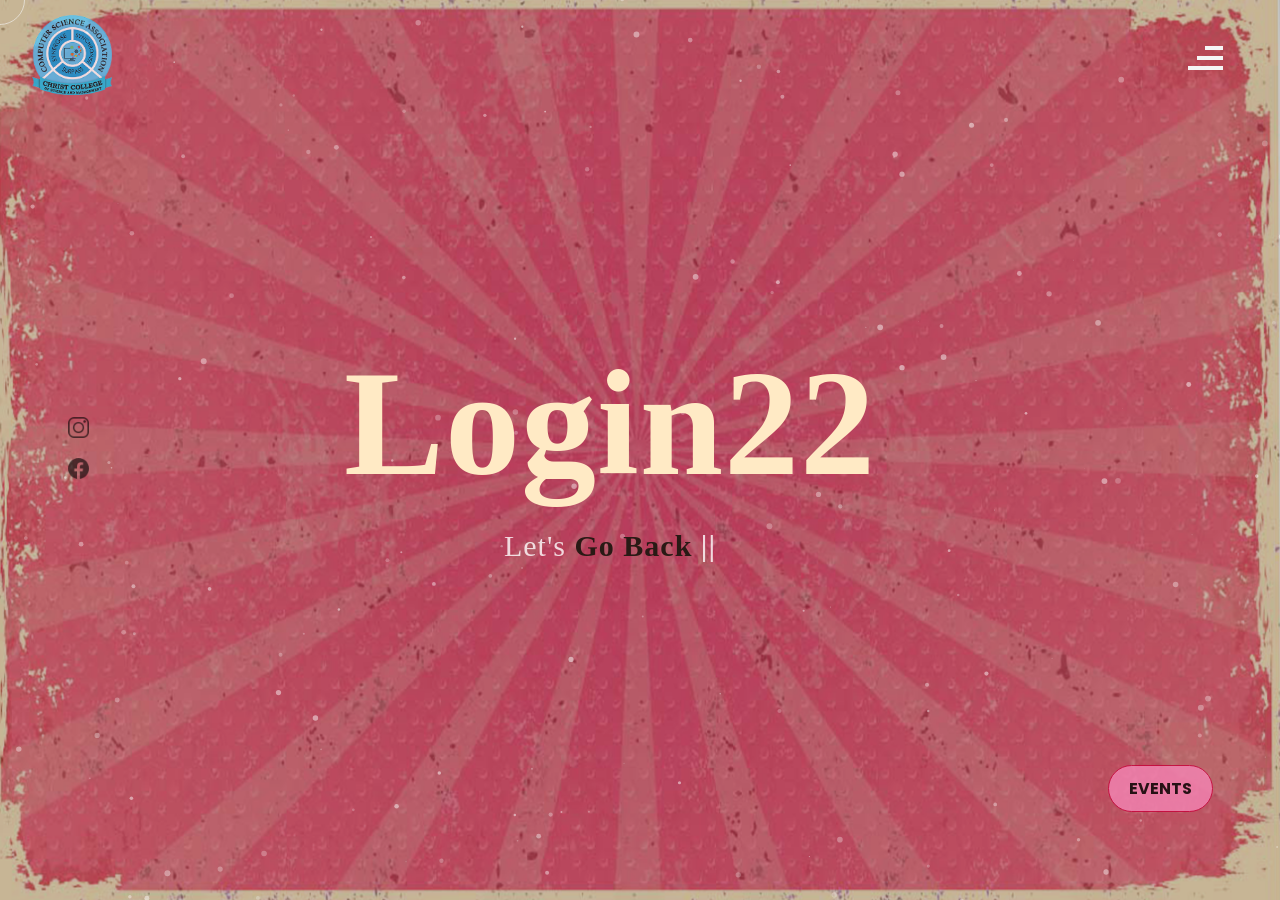
==== index.html @ e576073c "Add files via upload" ====
<!DOCTYPE html>
<html lang="en">
<head>
    <meta charset="UTF-8">
    <meta name="viewport" content="width=device-width, initial-scale=1.0">
    <title>Registeration for LOGIN</title>
  <!--favicon-img--> 
   <link rel="icon" type="image/png" href="images/cs logo.png">
   <!--favicon-img-->
   <!--main css file should not be removed -->
    <link rel="stylesheet" href="css/index.css">
    <!--main css file-->
    <script src="https://cdnjs.cloudflare.com/ajax/libs/gsap/3.2.6/gsap.min.js"></script>
</head>
<body>
    <!--contains all the div-->
    <div id="all">
    <!--mouse  follower-->
      <div class="cursor"></div>
    <!--mouse  follower-->
    <!--loader-->
        <div id="loader">
            <span class="color">Department of CS</span>Presents
        </div>
    <!--loader-end-->
    <!--link-screen-->
        <div id="breaker">
        </div>
        <div id="breaker-two">
        </div>
    <!--link-screen-->
        <!--Main-Section-->
        <!--Navigator-fullscreen-->
        <div id="navigation-content">
            <div class="navigation-close">
                <span class="close-first"></span>
                <span class="close-second"></span>
            </div>
            <div class="navigation-links">
                <a href="#" data-text="HOME" id="home-link"  >HOME</a>
                <a href="#" data-text="ABOUT" id="about-link" >ABOUT</a>
                <a href="#" data-text="EVENTS" id="blog-link" >EVENTS</a>
            </div>
        </div>
        <!--Navigator-Fullscreen END-->
          <!--Home Page-->
        <!--Menubar-->
        <div id="navigation-bar">
            <img src="images/cs logo.png" alt="logo">
            <div class="menubar">
                <span class="first-span"></span>
                <span class="second-span"></span>
                <span class="third-span"></span>
            </div>
        </div>
        <!--Menubar End-->
          <!--Header-->
        <div id="header">
            <div id="particles"></div>
              <!--Social Media Links-->
            <div class="social-media-links">
               <a href="https://www.instagram.com/login22__/"
				  target="_blank"><img src="images/instagram logo.png" class="social-media" alt="instagram-logo"></a><!--Your instagram homepage link inser in place of "#"-->
                <a href="https://www.facebook.com/Login-22-112649231050383/"
				   target="_blank"><img src="images/facebook logo.png" class="social-media" alt="facebook-logo"></a>
          </div>
            <!--Social Media Links end-->
          <div class="header-content">
            <div class="header-content-box">
                <div class="firstline"><span>Login</span>22</div>
                <div class="secondline">
                Let's<b>
		<span class="txt-rotate" style=color:#291a15 data-period="1200"data-rotate='[ " Go Back in TIME...", " Take a Step Back...", " Go Classic..." ]'> </span>
            <span class="slash">||</span></b>
        </div>
				
</div>
			  <div class="portfolio-text">
				 <a href="#"><button><span class="index"><b>EVENTS</b><i class="gg-arrow-right"></i></span></button></a></div>
</div>
            <!--header image-->
          <!--header image end-->
        </div>
           <!--Header End-->
        <!--HomePage End-->
        <!--Main-Section End-->
        <!--about-->
        <div id="about"> <!--about content-->
            <div id="about-content">
                <div class="about-header">
                    About <span class="color">Us</span>
                    <span class ="header-caption">Get to Know <span class="color"> Us</span></span>
                </div><div class="social-media-links" >
               <a href="https://www.google.com/maps/place/Christ+college+of+science+and+management/@12.8858699,77.8894991,17z/data=!3m1!4b1!4m5!3m4!1s0x3bae752dd01a4ffb:0x5cf9dc9719b3bed8!8m2!3d12.8858647!4d77.8916878"
				  target="_blank"><img src="images/map.png" class="social-media" alt="instagram-logo"></a></div>
                <div class="about-main">
            <div class="about-first-paragraph wow">
            <!--about description-->
               <span class="about-first-line">
                     LOGIN
                    <span class="color">22</span><br>
                      Department of CS </span>
                     <br>
               <span class="about-second-line"> CSA(Computer Science Association) has helmed numerous events to its success in the past. CSA is always proud to boast about our biggest and most awaited event in a year. We began login first with just an exhibition confined to 2 rooms back in 2018. This later growed into an intercollegiate fest, intercollegiate gaming fest and now stands tall as a National Level IT Fest, attracting over 500 participants nationwide.</span>
            </div>
            <!--about picture-->
            <div class="about-img">
                <img src="images/abooutt.jpeg" alt="Your Image">
            </div>
            </div>
    
            </div>
            <!--services start-->            <!--services content end-->
            <!--services end-->
    <!--copyright-section You Can Remove After Downloading-->
            <div class="footer">
             <div class="footer-text">
                 <img src="./images/copyright.png" alt="copyright-img" class="images" height="14px"> Willy Wonkas
             </div>
            </div>
    <!--copyright-section-->
        </div>
        <!--about end-->
        <!--portfolio-->        <!--portfolio end-->
        <!--blog-->
        <div id="blog">
<div class="blog-header"><span> Events</span></div>
            <div class="blog-content">
                 <div class="blogs">
                     <a href="#">
                     <div class="img">
                        <img src="images/sonic.jpeg" alt="blog-one">
                        <div class="blog-date">TECH</div>
                     </div>
                     <div class="blog-text">
                         <h3>Sonic-The manager</h3>
                         <p> Sonic-The manager is an event  which tests your knowledge on Solid communication, problem solving, desision-making and the ability to think and act Strategically. The participants can experience the real time iterview in the it field. </p>
                     </div></a>
                 </div>      
                 <div class="blogs">
                    <a href="#">
                    <div class="img">
                        <img src="images/plaroid.jpeg" alt="blog-two">
                        <div class="blog-date">TECH</div>
                    </div>
                    <div class="blog-text">
                        <h3>Polaroid</h3>
                        <p>Polaroid is a Photography event to prove your skills on Creativity, Photography and test your Patience and concentration</p>
                    </div></a>
                </div>      
                <div class="blogs">
                    <a href="#">
                    <div class="img">
                        <img src="images/cassatte.jpeg" alt="blog-three">
                        <div class="blog-date">TECH</div>
                    </div>
                    <div class="blog-text">
                        <h3>Cassette</h3>
                        <p>Cassette is a videography event which demonstrates the art of capturing the special moments in the form of a video. Cassette tests your creativity and Passion about creating memories through a video.</p>
                    </div></a>
                </div>
                <div class="blogs">
                    <a href="#">
                    <div class="img">
                        <img src="images/pacman.png" alt="blog-four">
                        <div class="blog-date">TECH</div>
                    </div>
                    <div class="blog-text">
                        <h3>Finding PAC-MAN</h3>
                        <p>Finding Pac-man is an debugging event, which is a competition that tests your Knowledge in the Coding world and distinctive programming languages</p>
                    </div></a>
                </div>  
                <div class="blogs">
                    <a href="#">
                    <div class="img">
                        <img src="images/Tetris.jpg" alt="blog-five">
                        <div class="blog-date">TECH</div>
                    </div>
                    <div class="blog-text">
                        <h3>Tetris Design</h3>
                        <p>Tetris Design is a Photoediting event to match up the act of altering an image  and to showcase your imaginative and innovative edge. The participants need to match up trainstorming creative concepts with editors.</p>
                    </div></a>
					</div>  
                <div class="blogs">
                    <a href="#">
                    <div class="img">
                        <img src="images/post-six.jpg" alt="blog-six">
                        <div class="blog-date">TECH</div>
                    </div>
                    <div class="blog-text">
                        <h3>Tech Exibition</h3>
                        <p>Lorem ipsum dolor sit amet consectetur adipisicing elit. Explicabo tempora dolorum fuga ratione, unde, 
                            ex quaerat iste numquam nemo nihil nobis rem sint quia recusandae dignissimos quos ut rerum nam.</p>
                    </div></a>
                </div>  
                <div class="blogs">
                    <a href="#">
                    <div class="img">
                        <img src="images/nfs.jpg" alt="blog-six">
                        <div class="blog-date">NON-TECH</div>
                    </div>
                    <div class="blog-text">
                        <h3>NFS Most Wanted</h3>
                        <p>NFS - Most wanted is a series of races against a driver in the most wanted list. The game focuses on Street racing-oriented gameplay involving a selection of event.</p>
                    </div></a>
					</div>  
                <div class="blogs">
                    <a href="#">
                    <div class="img">
                        <img src="images/carnival.jpg" alt="blog-five">
                        <div class="blog-date">NON-TECH</div>
                    </div>
                    <div class="blog-text">
                        <h3>Carnival Games</h3>
                        <p>Carnival games is a collection of fun exiciting events where participants compete to win prizes.</p>
                    </div></a>
                </div>  
                <div class="blogs">
                    <a href="#">
                    <div class="img">
                        <img src="images/bgmi.jpg" alt="blog-six">
                        <div class="blog-date">NON-TECH</div>
                    </div>
                    <div class="blog-text">
                        <h3>BGMI</h3>
                        <p>Battlegrounds Mobile India a player Versus player shooter game where upto 100 players compete in a battle royale, a type of last man standing death match in which players compete to survive.</p>
                    </div></a>
					                </div>  
                <div class="blogs">
                    <a href="#">
                    <div class="img">
                        <img src="images/codm.jpg" alt="blog-six">
                        <div class="blog-date">NON-TECH</div>
                    </div>
                    <div class="blog-text">
                        <h3>Call Of Duty:Mobile</h3>
                        <p></p>
                    </div></a>
					<div class="portfolio-text">
				 <a href="https://forms.gle/BiQNXXg96SvcwKdm6" target="_blank"><button><span class="index"><b>REGISTER NOW</b><i class="gg-arrow-right"></i></span></button></a></div>
                </div>        
            </div>
               <!--copyright-section You Can Remove After Downloading-->
               <div class="footer">
                <div class="footer-text">
                    <img src="./images/copyright.png" alt="copyright-img" class="images" height="14px"> Willy Wonkas
                </div>
               </div>
       <!--copyright-section-->
        </div>
        <!--blog end-->
        <!--contact-->      <!--contact end-->
    </div>
    <!--all the divisions-->
    <script src="js/jquery.min.js"></script>
    <script src="js/particles.js"></script>
    <script src="js/particles.min.js"></script>
    <script src="js/index.js"></script>
    <!--particles script-->
    <script>
 particlesJS("particles", {"particles":{"number":{"value":120,"density":{"enable":true,"value_area":800}},"color":{"value":"#ffffff"},"shape":{"type":"circle","stroke":{"width":0,"color":"#000000"},"polygon":{"nb_sides":5},"image":{"src":"img/github.svg","width":100,"height":100}},"opacity":{"value":0.5,"random":false,"anim":{"enable":true,"speed":1,"opacity_min":0.1,"sync":false}},"size":{"value":3,"random":true,"anim":{"enable":true,"speed":0,"size_min":0.1,"sync":false}},"line_linked":{"enable":false,"distance":0,"color":"#ffffff","opacity":0.24463576890600452,"width":1.2626362266116362},"move":{"enable":true,"speed":3,"direction":"none","random":false,"straight":false,"out_mode":"out","bounce":false,"attract":{"enable":false,"rotateX":600,"rotateY":1200}}},"interactivity":{"detect_on":"canvas","events":{"onhover":{"enable":false,"mode":"grab"},"onclick":{"enable":true,"mode":"push"},"resize":true},"modes":{"grab":{"distance":400,"line_linked":{"opacity":1}},"bubble":{"distance":400,"size":40,"duration":2,"opacity":8,"speed":3},"repulse":{"distance":200,"duration":0.4},"push":{"particles_nb":4},"remove":{"particles_nb":2}}},"retina_detect":true});
</script>
</body>
</html>
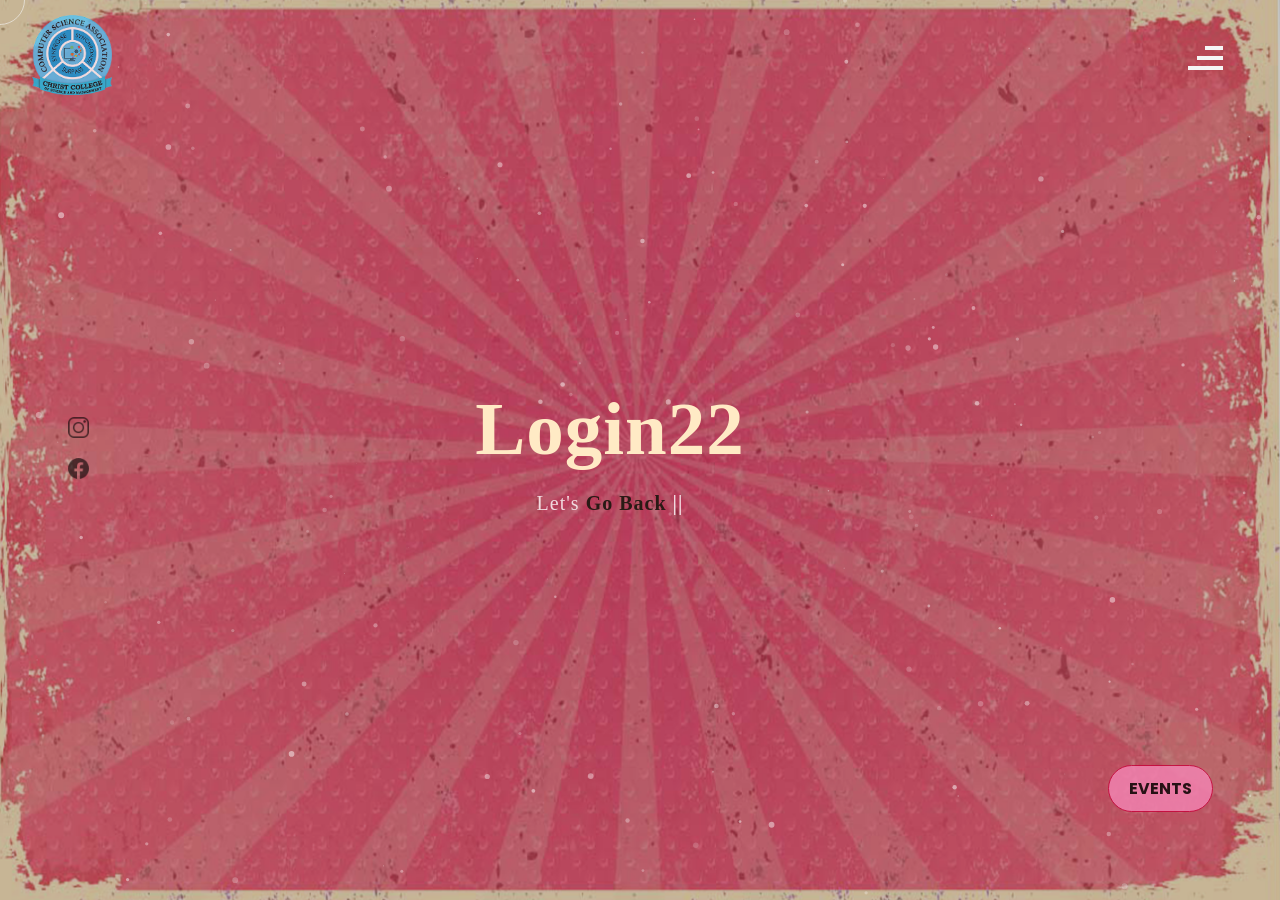
==== commit 9129fe19: "Add files via upload" ====
--- a/index.html
+++ b/index.html
@@ -93,13 +93,13 @@
                     <span class ="header-caption">Get to Know <span class="color"> Us</span></span>
                 </div><div class="social-media-links" >
                <a href="https://www.google.com/maps/place/Christ+college+of+science+and+management/@12.8858699,77.8894991,17z/data=!3m1!4b1!4m5!3m4!1s0x3bae752dd01a4ffb:0x5cf9dc9719b3bed8!8m2!3d12.8858647!4d77.8916878"
-				  target="_blank"><img src="images/map.png" class="social-media" alt="instagram-logo"></a></div>
+				  target="_blank" ><img src="images/map.png" class="social-media" alt="map-logo"></a></div>
                 <div class="about-main">
             <div class="about-first-paragraph wow">
             <!--about description-->
-               <span class="about-first-line">
+               <span class="about-first-line"><b>
                      LOGIN
-                    <span class="color">22</span><br>
+                    <span class="color">22</span></b><br>
                       Department of CS </span>
                      <br>
                <span class="about-second-line"> CSA(Computer Science Association) has helmed numerous events to its success in the past. CSA is always proud to boast about our biggest and most awaited event in a year. We began login first with just an exhibition confined to 2 rooms back in 2018. This later growed into an intercollegiate fest, intercollegiate gaming fest and now stands tall as a National Level IT Fest, attracting over 500 participants nationwide.</span>
@@ -116,7 +116,7 @@
     <!--copyright-section You Can Remove After Downloading-->
             <div class="footer">
              <div class="footer-text">
-                 <img src="./images/copyright.png" alt="copyright-img" class="images" height="14px"> Willy Wonkas
+                 <img src="./images/copyright.png" alt="copyright-img" class="images" height="14px"> Department of CS,CCSM
              </div>
             </div>
     <!--copyright-section-->
@@ -244,7 +244,7 @@
                <!--copyright-section You Can Remove After Downloading-->
                <div class="footer">
                 <div class="footer-text">
-                    <img src="./images/copyright.png" alt="copyright-img" class="images" height="14px"> Willy Wonkas
+                    <img src="./images/copyright.png" alt="copyright-img" class="images" height="14px"> Department of CS,CCSM
                 </div>
                </div>
        <!--copyright-section-->
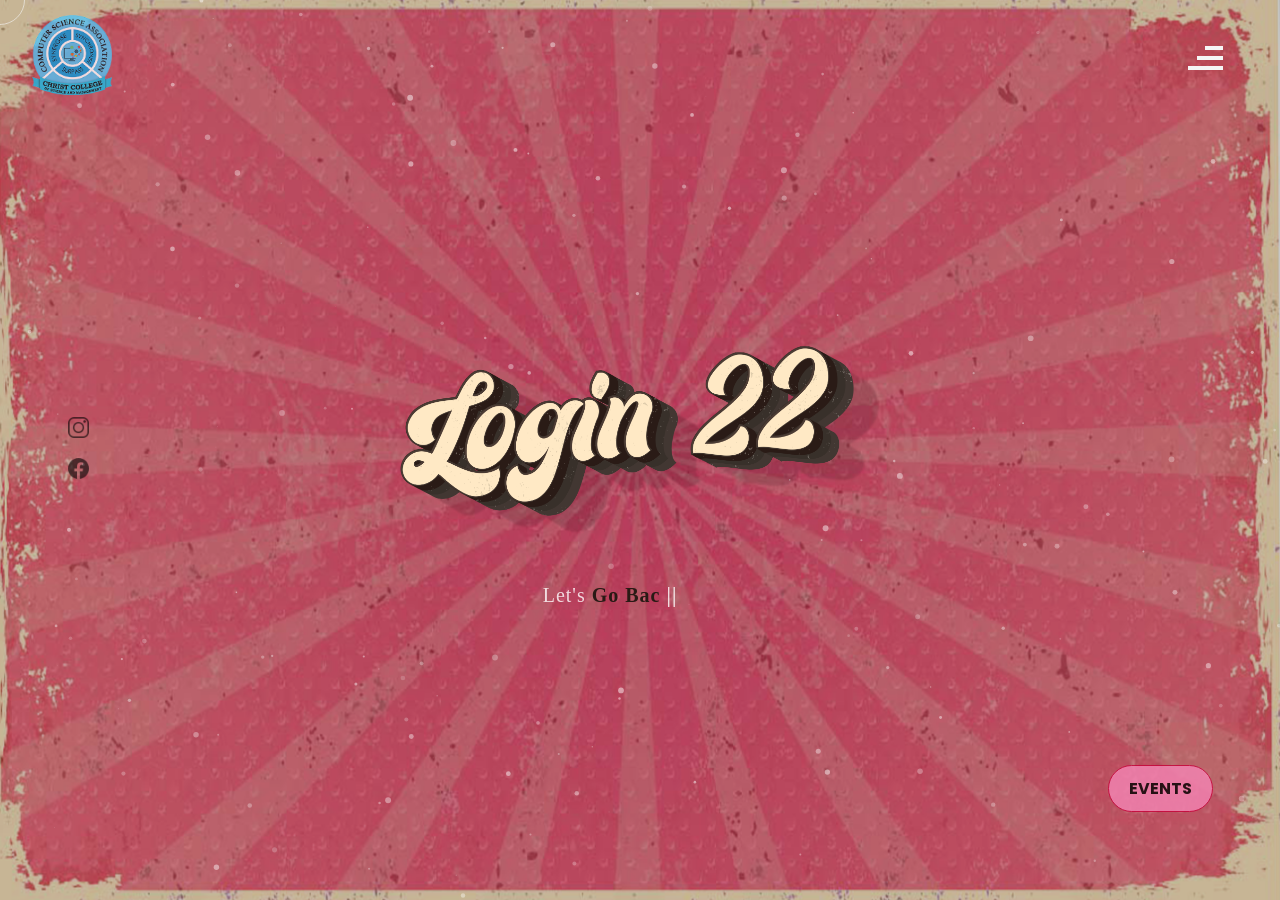
==== commit 2898fd46: "Add files via upload" ====
--- a/index.html
+++ b/index.html
@@ -66,9 +66,9 @@
 				   target="_blank"><img src="images/facebook logo.png" class="social-media" alt="facebook-logo"></a>
           </div>
             <!--Social Media Links end-->
-          <div class="header-content">
+          <div class="header-content"><img src="images/LOGIN TITLE.png" height="30%" width="40%" style="position:center" alt="login 22">
             <div class="header-content-box">
-                <div class="firstline"><span>Login</span>22</div>
+                <!--div class="firstline"><span>Login</span>22</div-->
                 <div class="secondline">
                 Let's<b>
 		<span class="txt-rotate" style=color:#291a15 data-period="1200"data-rotate='[ " Go Back in TIME...", " Take a Step Back...", " Go Classic..." ]'> </span>
@@ -91,9 +91,7 @@
                 <div class="about-header">
                     About <span class="color">Us</span>
                     <span class ="header-caption">Get to Know <span class="color"> Us</span></span>
-                </div><div class="social-media-links" >
-               <a href="https://www.google.com/maps/place/Christ+college+of+science+and+management/@12.8858699,77.8894991,17z/data=!3m1!4b1!4m5!3m4!1s0x3bae752dd01a4ffb:0x5cf9dc9719b3bed8!8m2!3d12.8858647!4d77.8916878"
-				  target="_blank" ><img src="images/map.png" class="social-media" alt="map-logo"></a></div>
+                </div>
                 <div class="about-main">
             <div class="about-first-paragraph wow">
             <!--about description-->
@@ -109,7 +107,9 @@
                 <img src="images/abooutt.jpeg" alt="Your Image">
             </div>
             </div>
-    
+    <div class="social-media-links" >
+               <a href="https://www.google.com/maps/place/Christ+college+of+science+and+management/@12.8858699,77.8894991,17z/data=!3m1!4b1!4m5!3m4!1s0x3bae752dd01a4ffb:0x5cf9dc9719b3bed8!8m2!3d12.8858647!4d77.8916878"
+				  target="_blank" style="position:right" ><img src="images/map.png" class="social-media" alt="map-logo"></a></div>
             </div>
             <!--services start-->            <!--services content end-->
             <!--services end-->
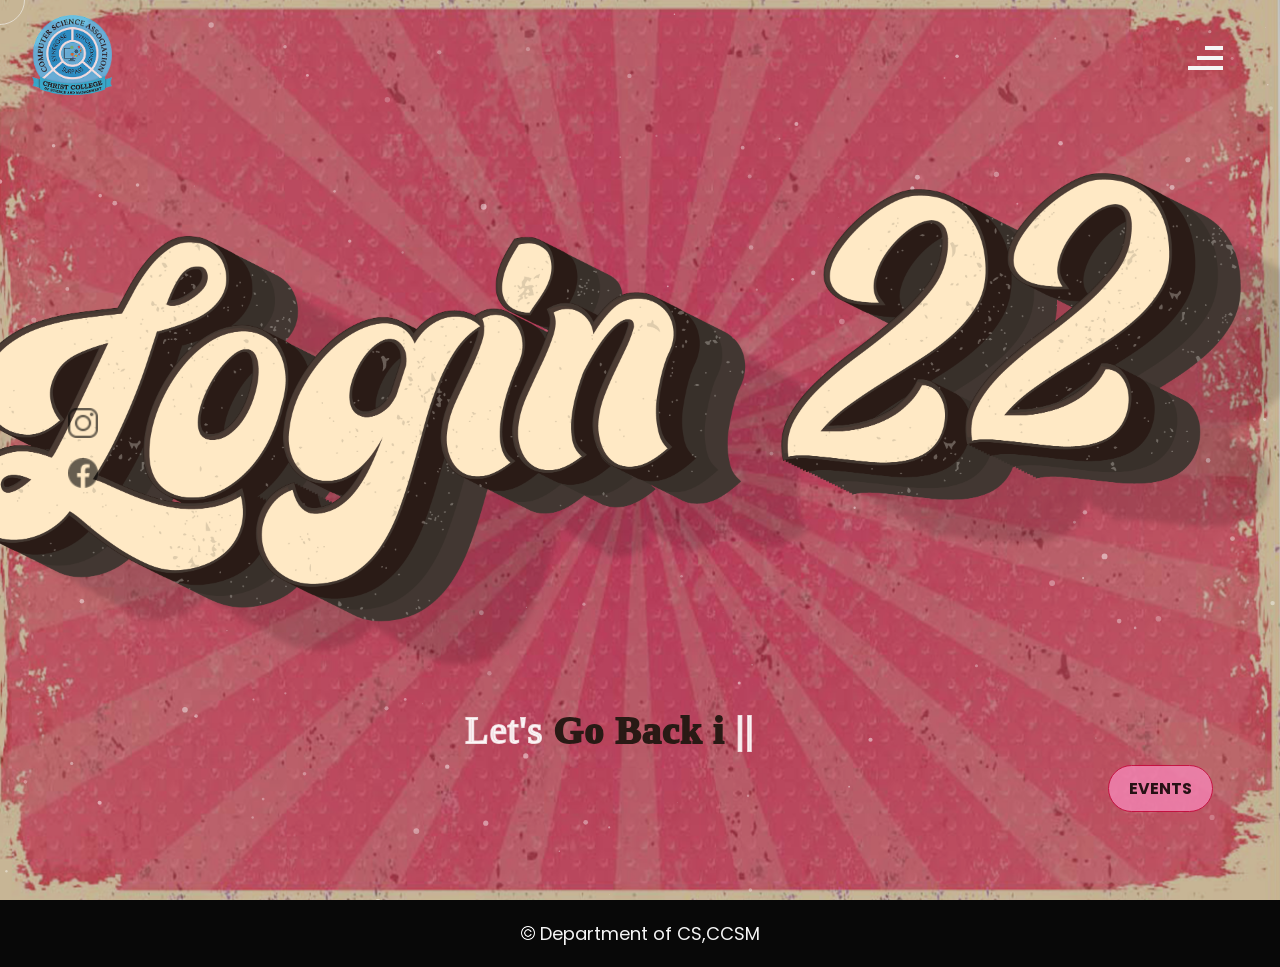
==== commit 05255832: "Add files via upload" ====
--- a/index.html
+++ b/index.html
@@ -66,12 +66,12 @@
 				   target="_blank"><img src="images/facebook logo.png" class="social-media" alt="facebook-logo"></a>
           </div>
             <!--Social Media Links end-->
-          <div class="header-content"><img src="images/LOGIN TITLE.png" height="30%" width="40%" style="position:center" alt="login 22">
+          <div class="header-content"><img src="images/LOGIN TITLE.png" height="60%" style="position:center" alt="login 22">
             <div class="header-content-box">
                 <!--div class="firstline"><span>Login</span>22</div-->
                 <div class="secondline">
                 Let's<b>
-		<span class="txt-rotate" style=color:#291a15 data-period="1200"data-rotate='[ " Go Back in TIME...", " Take a Step Back...", " Go Classic..." ]'> </span>
+		<span class="txt-rotate" style="color:#291a15" data-period="1200" data-rotate='[ " Go Back in TIME...", " Take a Step Back...", " Go Classic..." ]'> </span>
             <span class="slash">||</span></b>
         </div>
 				
@@ -107,16 +107,15 @@
                 <img src="images/abooutt.jpeg" alt="Your Image">
             </div>
             </div>
-    <div class="social-media-links" >
-               <a href="https://www.google.com/maps/place/Christ+college+of+science+and+management/@12.8858699,77.8894991,17z/data=!3m1!4b1!4m5!3m4!1s0x3bae752dd01a4ffb:0x5cf9dc9719b3bed8!8m2!3d12.8858647!4d77.8916878"
-				  target="_blank" style="position:right" ><img src="images/map.png" class="social-media" alt="map-logo"></a></div>
+    <div >
+              <a href="https://www.google.com/maps/place/Christ+college+of+science+and+management/@12.8858699,77.8894991,17z/data=!3m1!4b1!4m5!3m4!1s0x3bae752dd01a4ffb:0x5cf9dc9719b3bed8!8m2!3d12.8858647!4d77.8916878" target="_blank"><img src="images/map.png" alt="map-logo" width="10%" height="10%" style="margin-left: auto; margin-right: auto; display: block"></a></div>
             </div>
             <!--services start-->            <!--services content end-->
             <!--services end-->
     <!--copyright-section You Can Remove After Downloading-->
             <div class="footer">
              <div class="footer-text">
-                 <img src="./images/copyright.png" alt="copyright-img" class="images" height="14px"> Department of CS,CCSM
+                 <img src="./images/copyright.png" alt="copyright-img" class="images" height="14px"> Department of CS, CCSM
              </div>
             </div>
     <!--copyright-section-->
@@ -183,19 +182,7 @@
                     </div></a>
 					</div>  
                 <div class="blogs">
-                    <a href="#">
-                    <div class="img">
-                        <img src="images/post-six.jpg" alt="blog-six">
-                        <div class="blog-date">TECH</div>
-                    </div>
-                    <div class="blog-text">
-                        <h3>Tech Exibition</h3>
-                        <p>Lorem ipsum dolor sit amet consectetur adipisicing elit. Explicabo tempora dolorum fuga ratione, unde, 
-                            ex quaerat iste numquam nemo nihil nobis rem sint quia recusandae dignissimos quos ut rerum nam.</p>
-                    </div></a>
-                </div>  
-                <div class="blogs">
-                    <a href="#">
+                    <a href="#" >
                     <div class="img">
                         <img src="images/nfs.jpg" alt="blog-six">
                         <div class="blog-date">NON-TECH</div>
@@ -205,7 +192,29 @@
                         <p>NFS - Most wanted is a series of races against a driver in the most wanted list. The game focuses on Street racing-oriented gameplay involving a selection of event.</p>
                     </div></a>
 					</div>  
-                <div class="blogs">
+                 
+                <div class="blogs">
+                    <a href="#">
+                    <div class="img">
+                        <img src="images/bgmi.jpg" alt="blog-six">
+                        <div class="blog-date">NON-TECH</div>
+                    </div>
+                    <div class="blog-text">
+                        <h3>BGMI</h3>
+                        <p>Battlegrounds Mobile India a player Versus player shooter game where upto 100 players compete in a battle royale, a type of last man standing death match in which players compete to survive.</p>
+                    </div></a>
+					                </div>  
+                <div class="blogs">
+                    <a href="#">
+                    <div class="img">
+                        <img src="images/codm.jpg" alt="blog-six">
+                        <div class="blog-date">NON-TECH</div>
+                    </div>
+                    <div class="blog-text">
+                        <h3>Call Of Duty:Mobile</h3>
+                        <p></p>
+						</div></a></div>
+					<div class="blogs">
                     <a href="#">
                     <div class="img">
                         <img src="images/carnival.jpg" alt="blog-five">
@@ -215,28 +224,7 @@
                         <h3>Carnival Games</h3>
                         <p>Carnival games is a collection of fun exiciting events where participants compete to win prizes.</p>
                     </div></a>
-                </div>  
-                <div class="blogs">
-                    <a href="#">
-                    <div class="img">
-                        <img src="images/bgmi.jpg" alt="blog-six">
-                        <div class="blog-date">NON-TECH</div>
-                    </div>
-                    <div class="blog-text">
-                        <h3>BGMI</h3>
-                        <p>Battlegrounds Mobile India a player Versus player shooter game where upto 100 players compete in a battle royale, a type of last man standing death match in which players compete to survive.</p>
-                    </div></a>
-					                </div>  
-                <div class="blogs">
-                    <a href="#">
-                    <div class="img">
-                        <img src="images/codm.jpg" alt="blog-six">
-                        <div class="blog-date">NON-TECH</div>
-                    </div>
-                    <div class="blog-text">
-                        <h3>Call Of Duty:Mobile</h3>
-                        <p></p>
-                    </div></a>
+                </div> 
 					<div class="portfolio-text">
 				 <a href="https://forms.gle/BiQNXXg96SvcwKdm6" target="_blank"><button><span class="index"><b>REGISTER NOW</b><i class="gg-arrow-right"></i></span></button></a></div>
                 </div>        
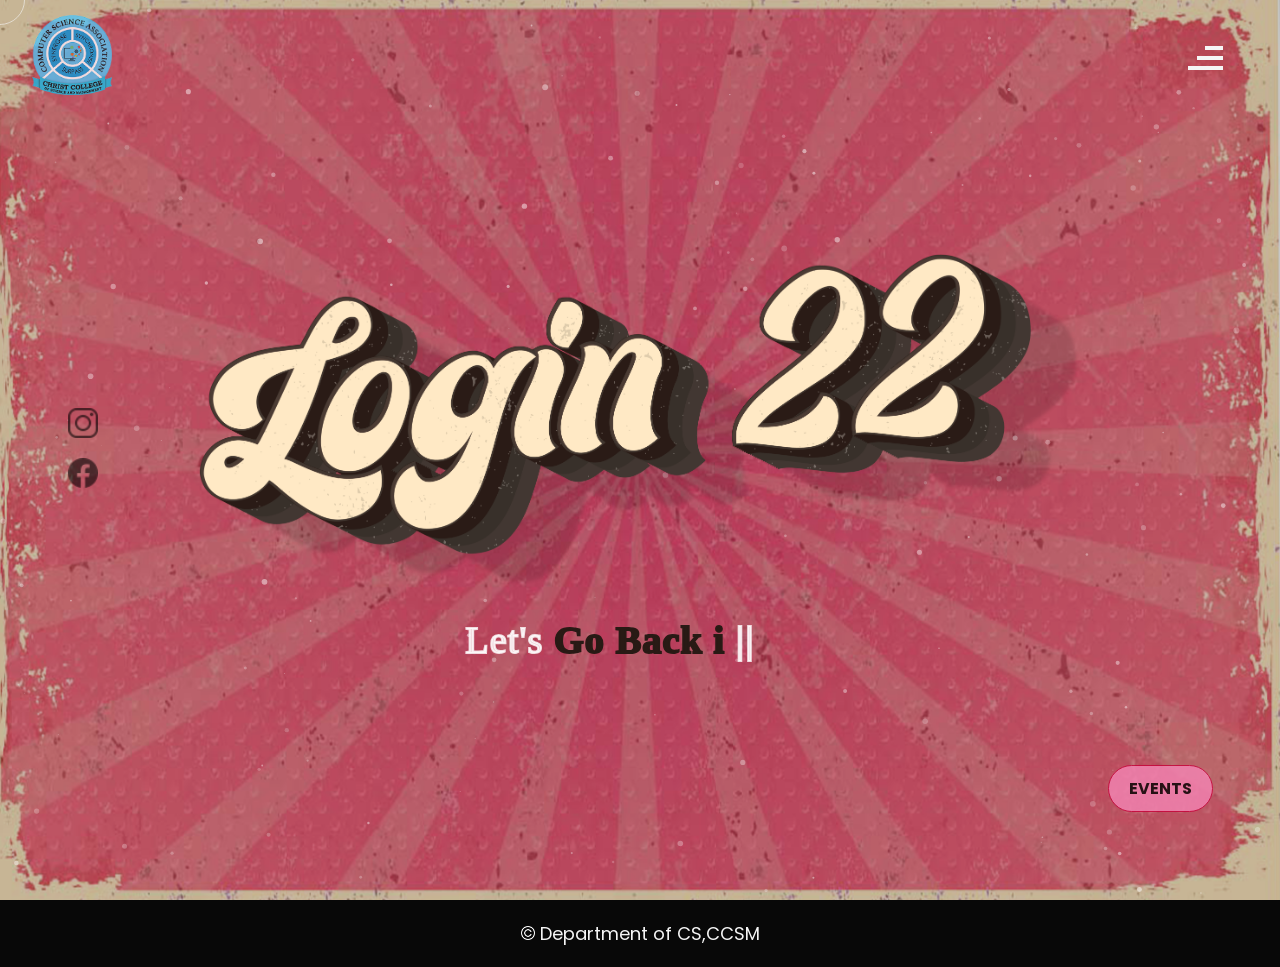
==== commit 44693b37: "Add files via upload" ====
--- a/index.html
+++ b/index.html
@@ -66,7 +66,7 @@
 				   target="_blank"><img src="images/facebook logo.png" class="social-media" alt="facebook-logo"></a>
           </div>
             <!--Social Media Links end-->
-          <div class="header-content"><img src="images/LOGIN TITLE.png" height="60%" style="position:center" alt="login 22">
+          <div class="header-content"><img src="images/LOGIN TITLE.png" height="40%" width="70%" style="position:center" alt="login 22">
             <div class="header-content-box">
                 <!--div class="firstline"><span>Login</span>22</div-->
                 <div class="secondline">
@@ -76,7 +76,7 @@
         </div>
 				
 </div>
-			  <div class="portfolio-text">
+			  <div class="portfolio-text" style="background-color: transparent">
 				 <a href="#"><button><span class="index"><b>EVENTS</b><i class="gg-arrow-right"></i></span></button></a></div>
 </div>
             <!--header image-->
@@ -225,9 +225,10 @@
                         <p>Carnival games is a collection of fun exiciting events where participants compete to win prizes.</p>
                     </div></a>
                 </div> 
-					<div class="portfolio-text">
+					
+                </div>    
+			<div class="portfolio-text" style="background-color: transparent;">
 				 <a href="https://forms.gle/BiQNXXg96SvcwKdm6" target="_blank"><button><span class="index"><b>REGISTER NOW</b><i class="gg-arrow-right"></i></span></button></a></div>
-                </div>        
             </div>
                <!--copyright-section You Can Remove After Downloading-->
                <div class="footer">
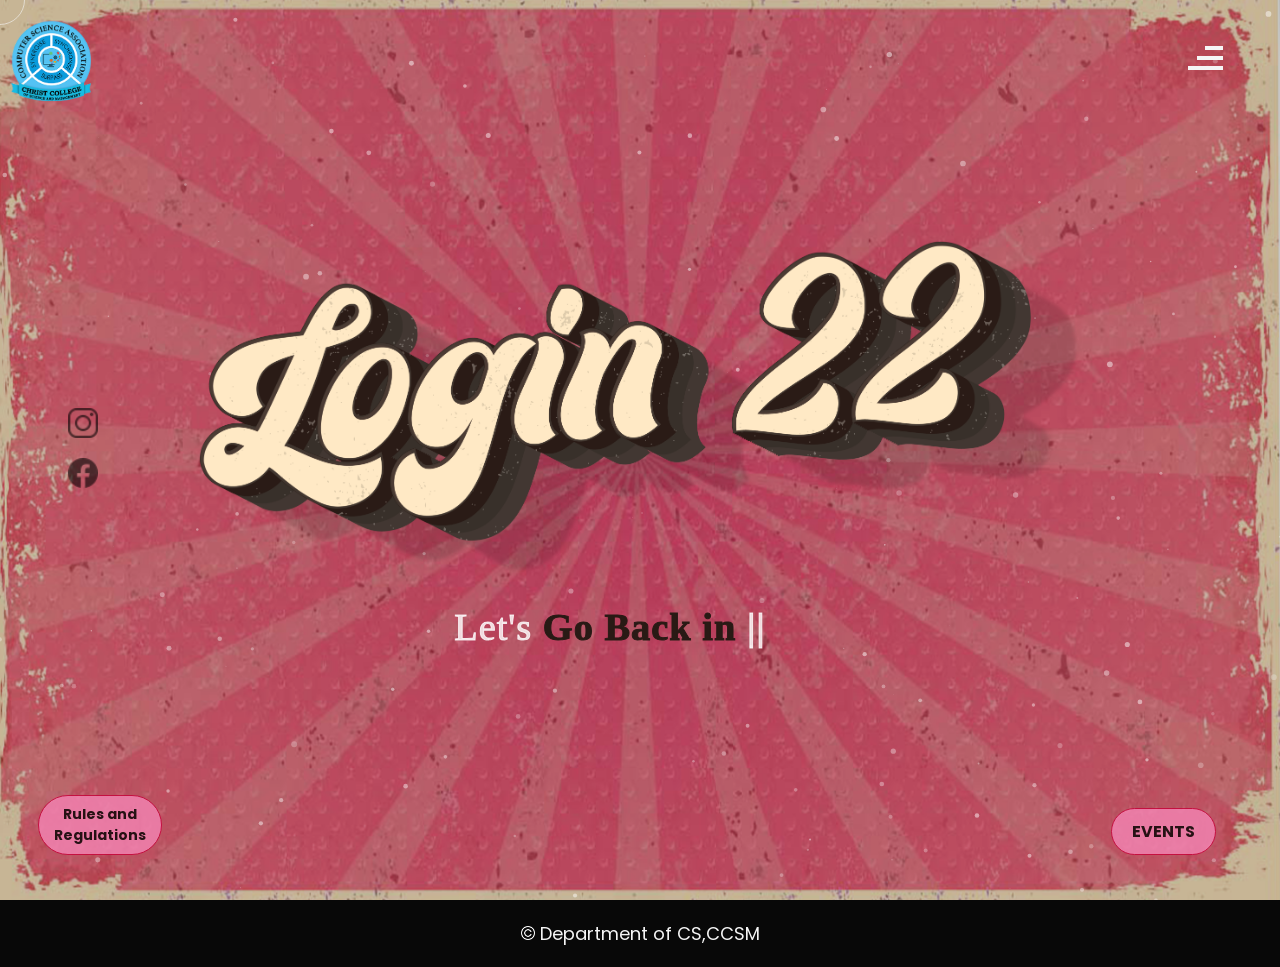
==== commit 8e2260fd: "Add files via upload" ====
--- a/index.html
+++ b/index.html
@@ -46,8 +46,11 @@
         <!--Navigator-Fullscreen END-->
           <!--Home Page-->
         <!--Menubar-->
-        <div id="navigation-bar">
-            <img src="images/cs logo.png" alt="logo">
+        
+		<div id="navigation-barcs">
+            <img src="images/cs logo.png" alt="logo"/>
+		</div>
+		<div id="navigation-bar">
             <div class="menubar">
                 <span class="first-span"></span>
                 <span class="second-span"></span>
@@ -75,7 +78,8 @@
             <span class="slash">||</span></b>
         </div>
 				
-</div>
+</div><div class="portfolio-text1" style="background-color: transparent">
+				 <a href="#"><button><span class="index"><b>Rules and <br>Regulations</b><i class="gg-arrow-right"></i></span></button></a></div>
 			  <div class="portfolio-text" style="background-color: transparent">
 				 <a href="#"><button><span class="index"><b>EVENTS</b><i class="gg-arrow-right"></i></span></button></a></div>
 </div>
@@ -90,7 +94,6 @@
             <div id="about-content">
                 <div class="about-header">
                     About <span class="color">Us</span>
-                    <span class ="header-caption">Get to Know <span class="color"> Us</span></span>
                 </div>
                 <div class="about-main">
             <div class="about-first-paragraph wow">
@@ -112,13 +115,7 @@
             </div>
             <!--services start-->            <!--services content end-->
             <!--services end-->
-    <!--copyright-section You Can Remove After Downloading-->
-            <div class="footer">
-             <div class="footer-text">
-                 <img src="./images/copyright.png" alt="copyright-img" class="images" height="14px"> Department of CS, CCSM
-             </div>
-            </div>
-    <!--copyright-section-->
+    <!--copyright-section You Can Remove After Downloading-->    <!--copyright-section-->
         </div>
         <!--about end-->
         <!--portfolio-->        <!--portfolio end-->
@@ -226,7 +223,9 @@
                     </div></a>
                 </div> 
 					
-                </div>    
+                </div>  
+			<div class="portfolio-text1" style="background-color: transparent">
+				 <a href="#"><button><span class="index"><b>Rules and <br>Regulations</b><i class="gg-arrow-right"></i></span></button></a></div>
 			<div class="portfolio-text" style="background-color: transparent;">
 				 <a href="https://forms.gle/BiQNXXg96SvcwKdm6" target="_blank"><button><span class="index"><b>REGISTER NOW</b><i class="gg-arrow-right"></i></span></button></a></div>
             </div>
@@ -237,7 +236,7 @@
                 </div>
                </div>
        <!--copyright-section-->
-        </div>
+        
         <!--blog end-->
         <!--contact-->      <!--contact end-->
     </div>
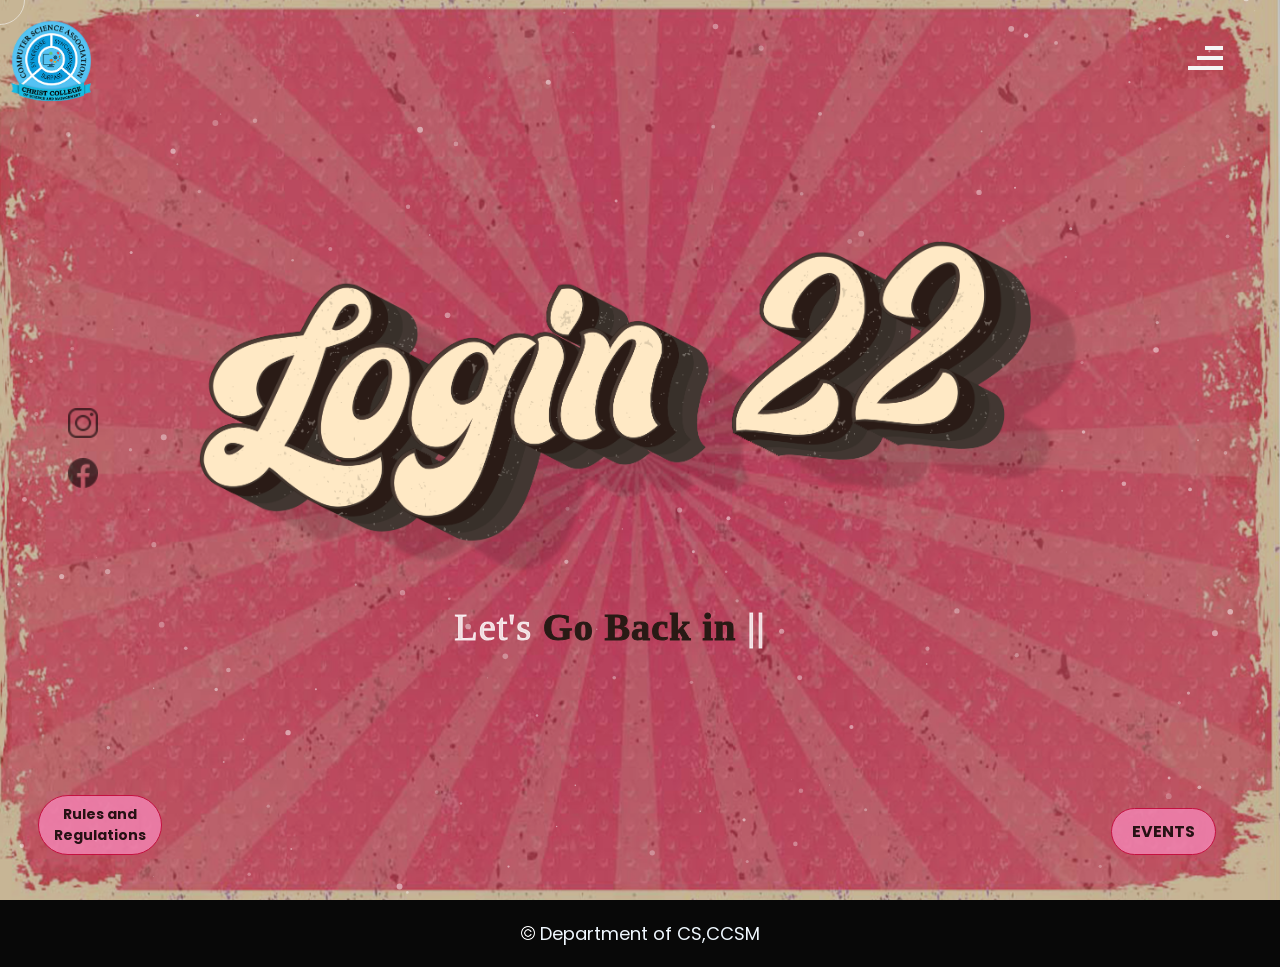
==== commit b2ce0054: "Add files via upload" ====
--- a/index.html
+++ b/index.html
@@ -78,11 +78,11 @@
             <span class="slash">||</span></b>
         </div>
 				
+</div>
+			  <div class="portfolio-text" style="background-color: transparent">
+				 <a href="#"><button><span class="index"><b>EVENTS</b><i class="gg-arrow-right"></i></span></button></a></div>
 </div><div class="portfolio-text1" style="background-color: transparent">
 				 <a href="#"><button><span class="index"><b>Rules and <br>Regulations</b><i class="gg-arrow-right"></i></span></button></a></div>
-			  <div class="portfolio-text" style="background-color: transparent">
-				 <a href="#"><button><span class="index"><b>EVENTS</b><i class="gg-arrow-right"></i></span></button></a></div>
-</div>
             <!--header image-->
           <!--header image end-->
         </div>
@@ -111,7 +111,7 @@
             </div>
             </div>
     <div >
-              <a href="https://www.google.com/maps/place/Christ+college+of+science+and+management/@12.8858699,77.8894991,17z/data=!3m1!4b1!4m5!3m4!1s0x3bae752dd01a4ffb:0x5cf9dc9719b3bed8!8m2!3d12.8858647!4d77.8916878" target="_blank"><img src="images/map.png" alt="map-logo" width="10%" height="10%" style="margin-left: auto; margin-right: auto; display: block"></a></div>
+              <a href="https://www.google.com/maps/place/Christ+college+of+science+and+management/@12.8858699,77.8894991,17z/data=!3m1!4b1!4m5!3m4!1s0x3bae752dd01a4ffb:0x5cf9dc9719b3bed8!8m2!3d12.8858647!4d77.8916878" target="_blank"><img src="images/map.png" alt="map-logo" width="30%" height="30%" style="margin-left: auto; margin-right: auto; display: block"></a></div>
             </div>
             <!--services start-->            <!--services content end-->
             <!--services end-->
@@ -219,21 +219,21 @@
                     </div>
                     <div class="blog-text">
                         <h3>Carnival Games</h3>
-                        <p>Carnival games is a collection of fun exiciting events where participants compete to win prizes.</p>
+                        <p>Carnival games is a collection of fun exiciting events where participants compete to win fun prizes,to make the them excited and bring out the child in everyone</p>
                     </div></a>
                 </div> 
 					
                 </div>  
 			<div class="portfolio-text1" style="background-color: transparent">
-				 <a href="#"><button><span class="index"><b>Rules and <br>Regulations</b><i class="gg-arrow-right"></i></span></button></a></div>
+				 <a href="#"><button><span class="index"><b>Rules and<br>Regulations</b><i class="gg-arrow-right"></i></span></button></a></div>
 			<div class="portfolio-text" style="background-color: transparent;">
 				 <a href="https://forms.gle/BiQNXXg96SvcwKdm6" target="_blank"><button><span class="index"><b>REGISTER NOW</b><i class="gg-arrow-right"></i></span></button></a></div>
             </div>
                <!--copyright-section You Can Remove After Downloading-->
                <div class="footer">
-                <div class="footer-text">
+                <div class="footer-text"><a href="https://www.christcollegemalur.com/bca" target="_blank" style="color:aliceblue;text-decoration:none">
                     <img src="./images/copyright.png" alt="copyright-img" class="images" height="14px"> Department of CS,CCSM
-                </div>
+               </a></div>
                </div>
        <!--copyright-section-->
         
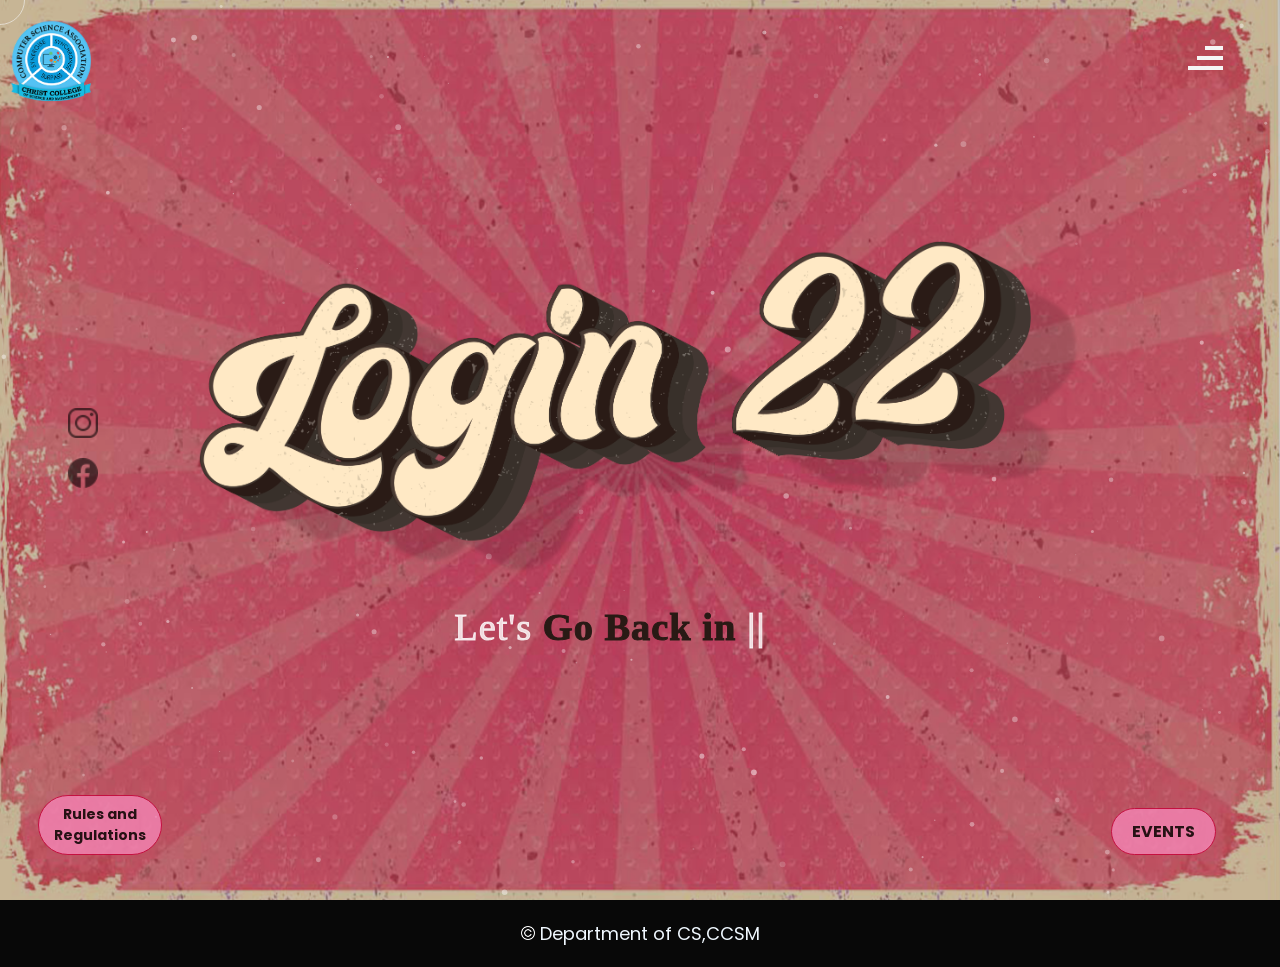
==== commit 35d77063: "Add files via upload" ====
--- a/index.html
+++ b/index.html
@@ -124,7 +124,7 @@
 <div class="blog-header"><span> Events</span></div>
             <div class="blog-content">
                  <div class="blogs">
-                     <a href="#">
+                     <a href="https://drive.google.com/file/d/1_N4q2-67G2025CXCAYPhaVIePRLiKRFo/view?usp=sharing">
                      <div class="img">
                         <img src="images/sonic.jpeg" alt="blog-one">
                         <div class="blog-date">TECH</div>
@@ -135,7 +135,7 @@
                      </div></a>
                  </div>      
                  <div class="blogs">
-                    <a href="#">
+                    <a href="https://drive.google.com/file/d/16hd1mCOZF5icTffXjWPA4GkH-ZTroh0n/view?usp=sharing">
                     <div class="img">
                         <img src="images/plaroid.jpeg" alt="blog-two">
                         <div class="blog-date">TECH</div>
@@ -146,7 +146,7 @@
                     </div></a>
                 </div>      
                 <div class="blogs">
-                    <a href="#">
+                    <a href="https://drive.google.com/file/d/1vA0s5hhwdtpwRCzwzqbyBD0PE_76UCeh/view?usp=sharing">
                     <div class="img">
                         <img src="images/cassatte.jpeg" alt="blog-three">
                         <div class="blog-date">TECH</div>
@@ -157,7 +157,7 @@
                     </div></a>
                 </div>
                 <div class="blogs">
-                    <a href="#">
+                    <a href="https://drive.google.com/file/d/1J_9OHs5HlkTrPimw0tJEgKQInd1km2ml/view?usp=sharing">
                     <div class="img">
                         <img src="images/pacman.png" alt="blog-four">
                         <div class="blog-date">TECH</div>
@@ -168,7 +168,7 @@
                     </div></a>
                 </div>  
                 <div class="blogs">
-                    <a href="#">
+                    <a href="https://drive.google.com/file/d/1Rq65PrUmk7zwTLcBMeAlw2gBHA3hBgrS/view?usp=sharing">
                     <div class="img">
                         <img src="images/Tetris.jpg" alt="blog-five">
                         <div class="blog-date">TECH</div>
@@ -179,7 +179,7 @@
                     </div></a>
 					</div>  
                 <div class="blogs">
-                    <a href="#" >
+                    <a href="https://drive.google.com/file/d/1VIMC4AOoygxru1QqO137E9dZrsz-Rv3S/view?usp=sharing" >
                     <div class="img">
                         <img src="images/nfs.jpg" alt="blog-six">
                         <div class="blog-date">NON-TECH</div>
@@ -191,7 +191,7 @@
 					</div>  
                  
                 <div class="blogs">
-                    <a href="#">
+                    <a href="https://drive.google.com/file/d/1e_1tACO3eXX3gzcnZ_mNvRD_wPBDCpIm/view?usp=sharing">
                     <div class="img">
                         <img src="images/bgmi.jpg" alt="blog-six">
                         <div class="blog-date">NON-TECH</div>
@@ -202,16 +202,16 @@
                     </div></a>
 					                </div>  
                 <div class="blogs">
-                    <a href="#">
+                    <a href="https://drive.google.com/file/d/1n2x1ndpE2BX3kKFO9q_jIVtC2cjOM8lU/view?usp=sharing">
                     <div class="img">
                         <img src="images/codm.jpg" alt="blog-six">
                         <div class="blog-date">NON-TECH</div>
                     </div>
                     <div class="blog-text">
                         <h3>Call Of Duty:Mobile</h3>
-                        <p></p>
+                        <p>Drop with your team, move with your team, fight with your team and you'll easily win. But if your teammates are determined to drop into contact and die straight away, you might want to go solo to survive. Battle royale is about survival</p>
 						</div></a></div>
-					<div class="blogs">
+					<!--div class="blogs">
                     <a href="#">
                     <div class="img">
                         <img src="images/carnival.jpg" alt="blog-five">
@@ -221,11 +221,11 @@
                         <h3>Carnival Games</h3>
                         <p>Carnival games is a collection of fun exiciting events where participants compete to win fun prizes,to make the them excited and bring out the child in everyone</p>
                     </div></a>
-                </div> 
+                </div--> 
 					
                 </div>  
 			<div class="portfolio-text1" style="background-color: transparent">
-				 <a href="#"><button><span class="index"><b>Rules and<br>Regulations</b><i class="gg-arrow-right"></i></span></button></a></div>
+				 <a href="https://drive.google.com/file/d/1hz04ynmSFAbiYUGZPqPQpxjVVhoKArsB/view?usp=sharing" target="_blank"><button><span class="index"><b>Rules and<br>Regulations</b><i class="gg-arrow-right"></i></span></button></a></div>
 			<div class="portfolio-text" style="background-color: transparent;">
 				 <a href="https://forms.gle/BiQNXXg96SvcwKdm6" target="_blank"><button><span class="index"><b>REGISTER NOW</b><i class="gg-arrow-right"></i></span></button></a></div>
             </div>
